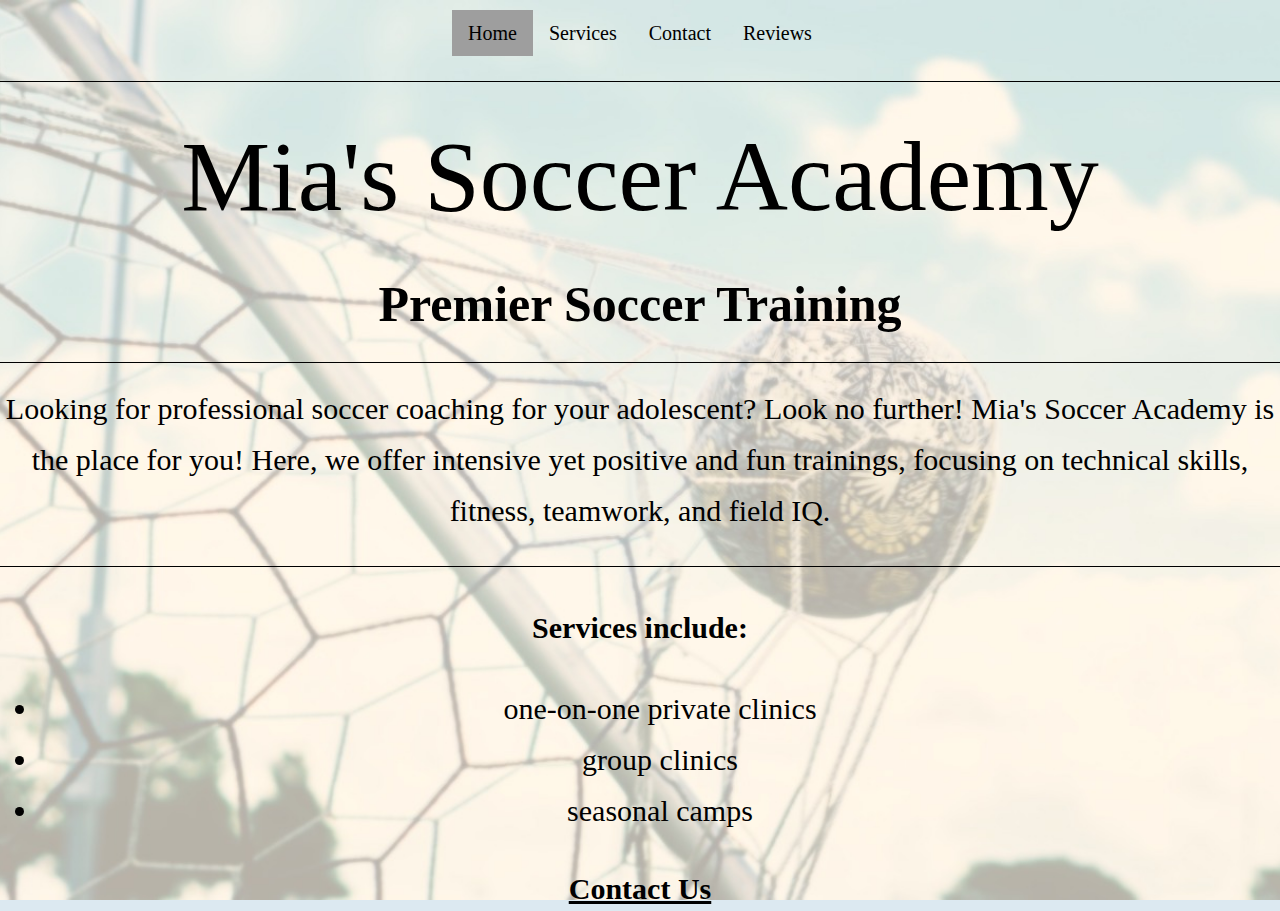
==== index.html @ 9f8f7188 "Add files via upload" ====
<html>
    <html lang="en">
        <head>
            <meta charset="UTF-8">
            <meta name="viewport" content="width=device-width, initial-scale=1">
            <title>Mia's Soccer Academy</title>
            <link rel="stylesheet" type="text/css" href="style.css">
            
            <!-- googlefont -->
            <link href="https://fonts.googleapis.com/css2?family=Playwrite+IN:wght@100..400&display=swap" rel="stylesheet">
            
            <!-- W3.CSS for navigation styling -->
            <link rel="stylesheet" href="https://www.w3schools.com/w3css/4/w3.css">
        
            <!-- Internal Style Sheet -->
            <style> 

                /* Background Image */
                body {
                    font-family: "Playwright", "Playwright IN";
                    background-image: url('soccerBR.jpg'); /* Ensure this image is in the same folder */
                    background-size: cover; /* Cover the full page */
                    background-position: center;
                    background-repeat: no-repeat;
                    background-attachment: fixed; /* Keeps it in place while scrolling */
                    color: black; /* Text color for readability */
                    margin: 0;
                    padding: 0;
                }
        
                /* navbar */
                    
                .w3-bar { 
                    display: flex;
                    justify-content: center; /* centers items horizontally */
                    padding: 10px 0;
                    flex-wrap: nowrap; /* makes it so text doesn't go onto new lines*/
                }
        
                .w3-bar-item { /* navbar font size/color */
                    font-size: 20px;
                    color: black;
                    white-space: nowrap; /* makes it so text doesn't go onto new lines*/
                }
        
                .w3-bar-item:hover {
                    background: #4CAF50; /* Green hover effect */
                    color: white;
                }
                
                 /* Responsive adjustments for smaller screens */
                @media (max-width: 650px) {
                    .w3-bar-item {
                        font-size: 16px; /* Decrease font size on smaller screens */
                    }
                }

                @media (max-width: 450px) {
                    .w3-bar-item {
                        font-size: 14px; /* Even smaller on very small screens */
                    }
                }

                /* Text Style */
                h1 {
                    font-size: 100px;
                    text-align: center;
                    font-family: "Playwright", "Playwright IN";
                }

                h2 {
                    font-size: 50px;
                    text-align: center;
                    font-family: "Playwright", "Playwright IN";
                    line-height: 1.7;
                }

                h3 {
                    font-size: 30px;
                    text-align: center;
                    font-family: "Playwright", "Playwright IN";
                    line-height: 1.7;
                }
                h4 {
                    font-size: 30px;
                    text-align: center;
                    font-family: "Playwright", "Playwright IN";
                    line-height: 1.7;
                }
                /* media queries for headers */
                @media screen and (max-width: 650px) {
                    h1 {
                        font-size: 60px; /* Reduce font size */
                    }
                    h2 {
                        font-size: 40px;
                    }
                    h3, h4 {
                        font-size: 24px;
                    }
                }

                /* for smaller screens */
                @media screen and (max-width: 450px) {
                    h1 {
                        font-size: 40px; 
                    }
                    h2 {
                        font-size: 30px;
                    }
                    h3, h4 {
                        font-size: 20px;
                    }
                }
                /* style for line separations */
                hr {
                    height: 1px;
                    border: 1;
                    border-top: 1px solid #000000;
                    margin: 1em 0;
                    padding: 2;
                }

                .nav-link {
                    font-size: 30px;
                    text-align: center;
                    display: block;
                    font-weight: bold; /* Optional: Makes it bolder */
                }

            </style>
        </head>
        <body>  

            <!-- Linking files and setting nav bar-->

            <div class="nav-container">
                <div class="w3-bar">
                    <a href="index.html" class="w3-bar-item w3-button w3-grey">Home</a>
                    <a href="services.html" class="w3-bar-item w3-button">Services</a>
                    <a href="contactpage.html" class="w3-bar-item w3-button">Contact</a>  <!-- Updated link -->
                    <a href="reviews.html" class="w3-bar-item w3-button">Reviews</a>
                </div>
            </div>
        
            <!-- Main Content -->
             <hr />
            <h1>Mia's Soccer Academy</h1>
            <h2><b>Premier Soccer Training</b></h2>
            <hr />
            <h3>Looking for professional soccer coaching for your adolescent? Look no further!
                Mia's Soccer Academy is the place for you! Here, we offer intensive yet 
                positive and fun
                trainings, focusing on technical skills, fitness, teamwork, and field IQ.
            </h3>
            <h4>
                <hr />
                <b>Services include: </b><div>
                <ul>
                    <li>one-on-one private clinics</li>
                    <li>group clinics</li>
                    <li>seasonal camps</li>
                </ul>
            </h4>
            <a href="contactpage.html" class="nav-link">Contact Us</a>
        </body>
    </html>
---- style.css ----
/* background */
body {
    font-family: "Playwright", "Playwright IN";
    background-color: rgb(220, 233, 241);
    background-size: cover; /* Cover the full page */
    background-position: center;
    background-repeat: no-repeat;
    background-attachment: fixed; /* Keeps it in place while scrolling */
    color: black; /* Text color for readability */
    margin: 0;
    padding: 0;
}

/* navbar */

.w3-bar { 
    display: flex;
    justify-content: center; /* centers items horizontally */
    padding: 10px 0;
    flex-wrap: nowrap;
}

.w3-bar-item { /* navbar font size/color */
    font-size: 20px;
    color: black;
    white-space: nowrap;
}

.w3-bar-item:hover {
    background: #4CAF50; /* Green hover effect */
    color: white;
}

/* navbar responsive adjustments for smaller screens */
@media (max-width: 650px) {
    .w3-bar-item {
        font-size: 16px; /* Decrease font size on smaller screens */
    }
}

@media (max-width: 450px) {
    .w3-bar-item {
        font-size: 14px; /* Even smaller on very small screens */
    }
}

/* Text Style */

h1 {
    font-size: 80px;
    text-align: center;
    font-family: "Playwright", "Playwright IN";
}

h2 {
    font-size: 30px;
    font-family: "Playwright", "Playwright IN";
    line-height: 1.7;
}
 

/* style for line separations */
hr {
    height: 1px;
    border: 1;
    border-top: 1px solid #000000;
    margin: 1em 0;
    padding: 2;
}

/* headers responsive adjustments for smaller screens */
@media screen and (max-width: 650px) {
    h1 {
        font-size: 40px; /* Reduce font size */
    }
    h2 {
        font-size: 20px;
    }
    img {
        max-width: 60%;
        height: auto;
    }
}

/* for smaller screens */
@media screen and (max-width: 450px) {
    h1 {
        font-size: 30px; 
    }
    h2 {
        font-size: 15px;
    }
    img {
        max-width: 40%;
        height: auto;
    }
} 

/*not doing anything*/
img {
    max-width: 100%;
    height: auto;
}
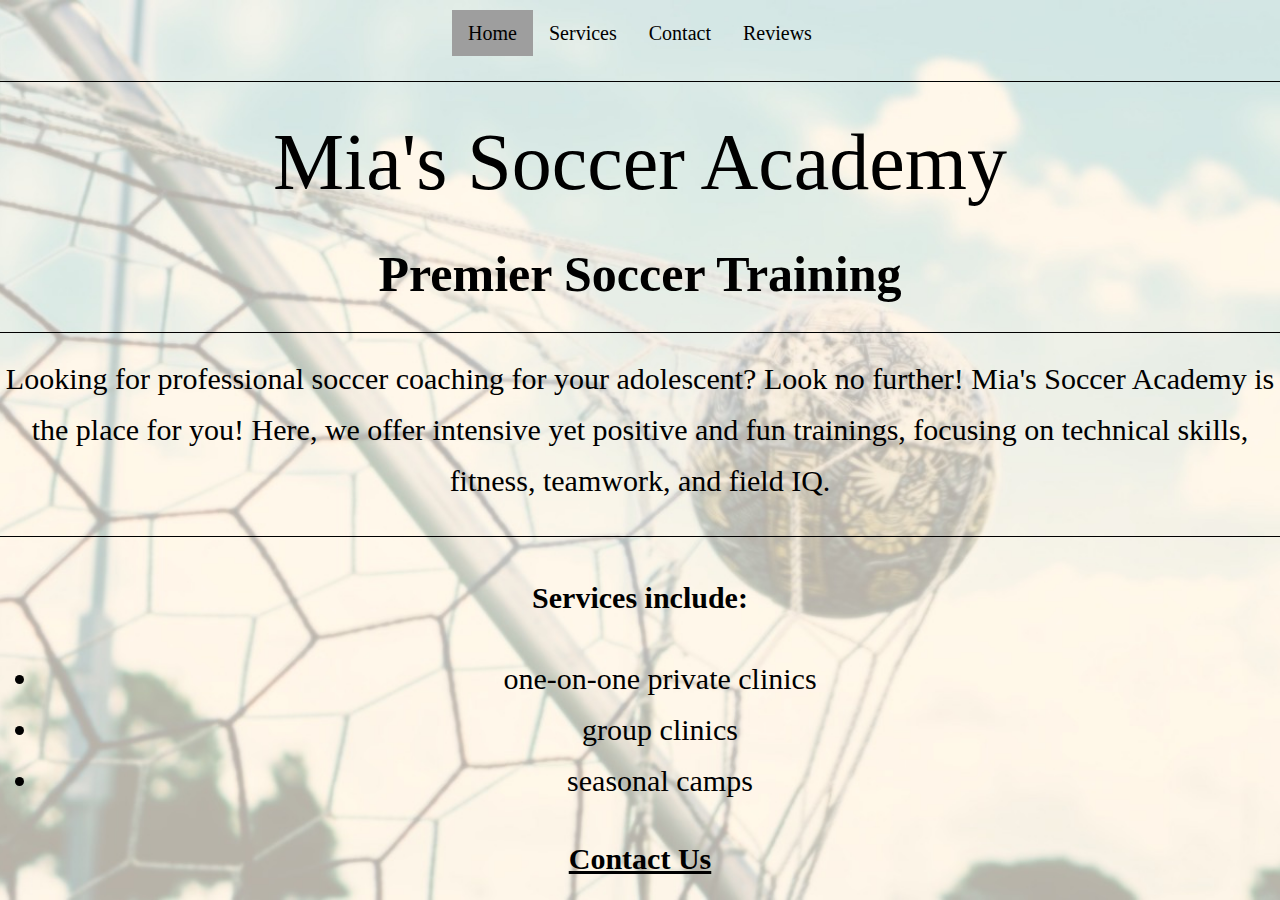
==== commit 51c6f171: "Update index.html" ====
--- a/index.html
+++ b/index.html
@@ -63,7 +63,7 @@
 
                 /* Text Style */
                 h1 {
-                    font-size: 100px;
+                    font-size: 80px;
                     text-align: center;
                     font-family: "Playwright", "Playwright IN";
                 }
@@ -164,4 +164,4 @@
             </h4>
             <a href="contactpage.html" class="nav-link">Contact Us</a>
         </body>
-    </html>+    </html>
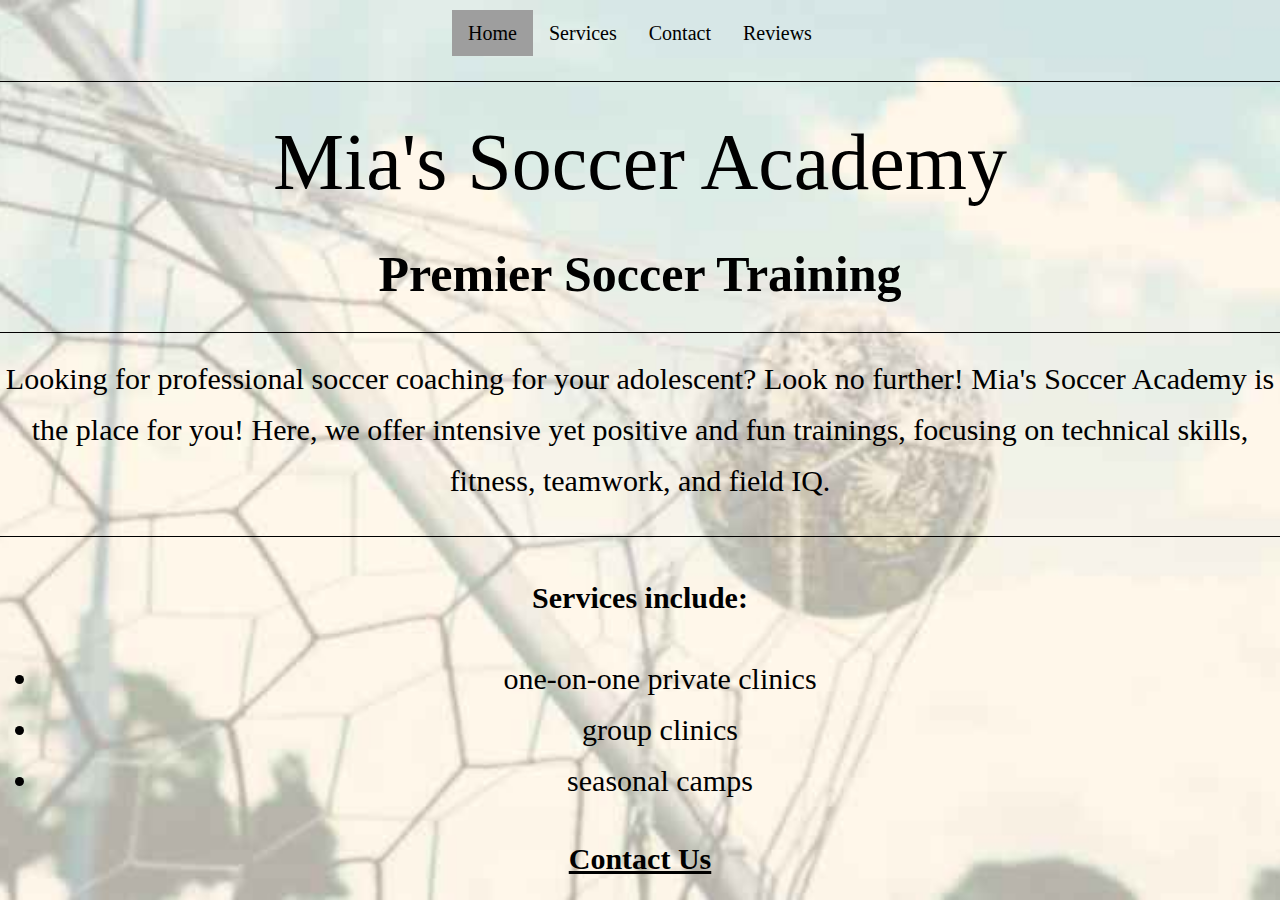
==== commit 9e856558: "Update index.html" ====
--- a/index.html
+++ b/index.html
@@ -18,7 +18,7 @@
                 /* Background Image */
                 body {
                     font-family: "Playwright", "Playwright IN";
-                    background-image: url('soccerBR.jpg'); /* Ensure this image is in the same folder */
+                    background-image: url('soccerBR_1.jpg'); /* Ensure this image is in the same folder */
                     background-size: cover; /* Cover the full page */
                     background-position: center;
                     background-repeat: no-repeat;
